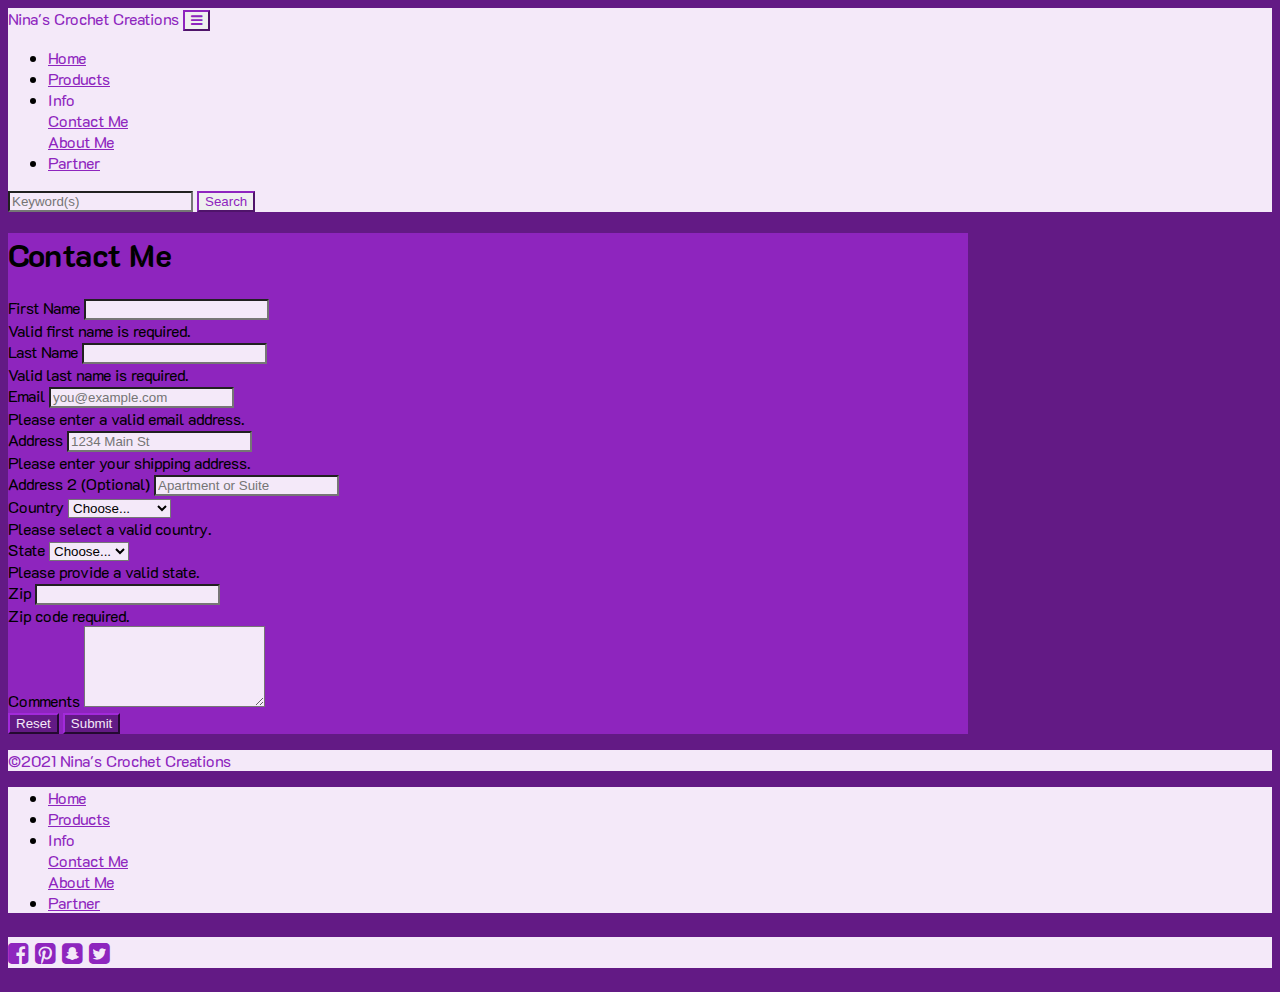
==== contact.html @ 34ac6e77 "Work thus far" ====
<!doctype html>
<html lang="en">

<head>
    <!-- Required meta tags -->
    <meta charset="utf-8">
    <meta name="viewport" content="width=device-width, initial-scale=1, shrink-to-fit=no">

    <!-- Bootstrap CSS -->
    <link rel="stylesheet" href="https://cdn.jsdelivr.net/npm/bootstrap@4.5.3/dist/css/bootstrap.min.css"
        integrity="sha384-TX8t27EcRE3e/ihU7zmQxVncDAy5uIKz4rEkgIXeMed4M0jlfIDPvg6uqKI2xXr2" crossorigin="anonymous">
    <link rel="stylesheet" href="css\styles.css">

    <!-- Google Fonts -->
    <link rel="preconnect" href="https://fonts.gstatic.com">
    <link href="https://fonts.googleapis.com/css2?family=Asul&display=swap" rel="stylesheet">
    <link rel="preconnect" href="https://fonts.gstatic.com">
    <link href="https://fonts.googleapis.com/css2?family=K2D&display=swap" rel="stylesheet">

    <!-- Font Awesome -->
    <link rel="stylesheet" href="https://cdnjs.cloudflare.com/ajax/libs/font-awesome/4.7.0/css/font-awesome.min.css">

    <title>Nina's Crochet Creations</title>
</head>

<body class="contactbody">

    <!-- Navbar -->
    <nav class="navbar navbar-expand-lg purplelight">
        <a class="navbar-brand purpleheart mx-2">Nina's Crochet Creations</a>
        <button class="navbar-toggler btn btn-outline-purple ham" type="button" data-toggle="collapse"
            data-target="#navbarSupportedContent" aria-controls="navbarSupportedContent" aria-expanded="false"
            aria-label="Toggle navigation">
            <span><i class="fa fa-bars purpleheart ham" aria-hidden="true"></i></span>
        </button>

        <div class="collapse navbar-collapse" id="navbarSupportedContent">
            <ul class="navbar-nav ml-auto">
                <li class="nav-item active">
                    <a class="nav-link mx-2 purpleheart" href="index.html">Home</a>
                </li>
                <li class="nav-item">
                    <a class="nav-link mx-2 purpleheart" href="index.html#products">Products</a>
                </li>
                <li class="nav-item dropdown">
                    <a class="nav-link dropdown-toggle mx-2 purpleheart" id="navbarDropdown" role="button"
                        data-toggle="dropdown" aria-haspopup="true" aria-expanded="false">Info</a>
                    <div class="dropdown-menu purplelight" aria-labelledby="navbarDropdown">
                        <a class="dropdown-item purpleheart" href="contact.html" target="_blank">Contact Me</a>
                        <div class="dropdown-divider"></div>
                        <a class="dropdown-item purpleheart" href="#" target="_blank">About Me</a>
                    </div>
                </li>
                <li class="nav-item">
                    <a class="nav-link mx-2 purpleheart" href="https://djlarj.github.io/wfb_final-project/"
                        target="_blank">Partner</a>
                </li>
            </ul>
            <form class="form-inline my-2 my-lg-0 mx-2">
                <input class="form-control mr-sm-3 purplelight" type="search" placeholder="Keyword(s)"
                    aria-label="Search">
                <button class="btn btn-outline-purple my-2 my-sm-0 srchbtn" type="submit">Search</button>
            </form>
        </div>
    </nav>

    <!-- Form -->
    <div class="col-md-8 order-md-1 formcont text-white mx-auto">
        <div class="my-5 pt-5 text-center">
            <h1>Contact Me</h1>
        </div>    
        <form class="needs-validation" novalidate action="action.html" target="_self">
            <div class="row">
                <div class="col-md-6 mb-3">
                    <label for="firstName">First Name</label>
                    <input type="text" class="form-control" id="firstName" placeholder="" value="" required>
                    <div class="invalid-feedback">
                        Valid first name is required.
                    </div>
                </div>
                <div class="col-md-6 mb-3">
                    <label for="lastName">Last Name</label>
                    <input type="text" class="form-control" id="lastName" placeholder="" value="" required>
                    <div class="invalid-feedback">
                        Valid last name is required.
                    </div>
                </div>
            </div>

            <div class="mb-3">
                <label for="email">Email</label>
                <input type="email" class="form-control" id="email" placeholder="you@example.com" value="" required>
                <div class="invalid-feedback">
                    Please enter a valid email address.
                </div>
            </div>

            <div class="mb-3">
                <label for="address">Address</label>
                <input type="text" class="form-control" id="address" placeholder="1234 Main St" required>
                <div class="invalid-feedback">
                    Please enter your shipping address.
                </div>
            </div>

            <div class="mb-3">
                <label for="address2">Address 2 <span class="text-light">(Optional)</span></label>
                <input type="text" class="form-control" id="address2" placeholder="Apartment or Suite">
            </div>

            <div class="row">
                <div class="col-md-5 mb-3">
                    <label for="country">Country</label>
                    <select class="custom-select d-block w-100" id="country" required>
                        <option value="">Choose...</option>
                        <option>United States</option>
                    </select>
                    <div class="invalid-feedback">
                        Please select a valid country.
                    </div>
                </div>
                <div class="col-md-4 mb-3">
                    <label for="state">State</label>
                    <select class="custom-select d-block w-100" id="state" required>
                        <option value="">Choose...</option>
                        <option>California</option>
                    </select>
                    <div class="invalid-feedback">
                        Please provide a valid state.
                    </div>
                </div>
                <div class="col-md-3 mb-3">
                    <label for="zip">Zip</label>
                    <input type="text" class="form-control" id="zip" placeholder="" required>
                    <div class="invalid-feedback">
                        Zip code required.
                    </div>
                </div>
            </div>
            
            <div class="row">
                <div class="col-md-12 mb-3">
                    <label for="exampleFormControlTextarea1">Comments</label>
                    <textarea class="form-control" id="comments" rows="5"></textarea>
                </div>
            </div>

            <div class="row">
                <div class="col-md-3 mb-3">
                    <button class="btn btn-purple mr-3" type="reset" value="Reset">Reset</button>
                    <button class="btn btn-purple" type="submit" value="Submit">Submit</button>
                </div>    
            </div>

        </form>
    </div>            

    <!-- Footer -->
    <footer class="container-fluid mt-5">
        <div class="row">
            <!-- copyright -->
            <div class="col d-flex justify-content-center font-weight-bold purpleheart purplelight">
                <p class="align-middle my-auto text-center">©2021 Nina's Crochet Creations</p>
            </div>
            <!-- navlinks -->
            <div class="col purplelight">
                <ul class="nav justify-content-center">
                    <li class="nav-item">
                        <a class="nav-link align-middle mx-1 purpleheart" href="index.html">Home</a>
                    </li>
                    <li class="nav-item">
                        <a class="nav-link align-middle mx-1 purpleheart" href="index.html#products">Products</a>
                    </li>
                    <li class="nav-item dropdown">
                        <a class="nav-link dropdown-toggle purpleheart mx-1" id="navbarDropdown" role="button"
                            data-toggle="dropdown" aria-haspopup="true" aria-expanded="false">Info</a>
                        <div class="dropdown-menu purplelight" aria-labelledby="navbarDropdown">
                            <a class="dropdown-item purpleheart" href="contact.html" target="_blank">Contact Me</a>
                            <div class="dropdown-divider"></div>
                            <a class="dropdown-item purpleheart" href="#" target="_blank">About Me</a>
                        </div>
                    </li>
                    <li class="nav-item">
                        <a class="nav-link align-middle mx-1 purpleheart"
                            href="https://djlarj.github.io/wfb_final-project/" target="_blank">Partner</a>
                    </li>
                </ul>
            </div>
            <!-- socialmedialinks -->
            <div class="col d-flex justify-content-center purplelight">
                <p class="my-auto text-center social">
                    <a class="align-middle mx-3 purpleheart" href="https://www.facebook.com" target="_blank"><i
                            class="fa fa-facebook-square" aria-hidden="true"></i></a>
                    <a class="align-middle mx-3 purpleheart" href="https://www.pinterest.com/" target="_blank"><i
                            class="fa fa-pinterest-square" aria-hidden="true"></i></a>
                    <a class="align-middle mx-3 purpleheart" href="https://www.snapchat.com/" target="_blank"><i
                            class="fa fa-snapchat-square" aria-hidden="true"></i></a>
                    <a class="align-middle mx-3 purpleheart" href="https://www.twitter.com" target="_blank"><i
                            class="fa fa-twitter-square" aria-hidden="true"></i></a>
                </p>
            </div>
        </div>
    </footer>

    <!-- Option 1: jQuery and Bootstrap Bundle (includes Popper) -->
    <script src="https://code.jquery.com/jquery-3.5.1.slim.min.js"
        integrity="sha384-DfXdz2htPH0lsSSs5nCTpuj/zy4C+OGpamoFVy38MVBnE+IbbVYUew+OrCXaRkfj" crossorigin="anonymous">
    </script>
    <script src="https://cdn.jsdelivr.net/npm/bootstrap@4.5.3/dist/js/bootstrap.bundle.min.js"
        integrity="sha384-ho+j7jyWK8fNQe+A12Hb8AhRq26LrZ/JpcUGGOn+Y7RsweNrtN/tE3MoK7ZeZDyx" crossorigin="anonymous">
    </script>

    <script>
        // Example starter JavaScript for disabling form submissions if there are invalid fields
        (function () {
            'use strict';

            window.addEventListener('load', function () {
                // Fetch all the forms we want to apply custom Bootstrap validation styles to
                var forms = document.getElementsByClassName('needs-validation');

                // Loop over them and prevent submission
                var validation = Array.prototype.filter.call(forms, function (form) {
                    form.addEventListener('submit', function (event) {
                        if (form.checkValidity() === false) {
                            event.preventDefault();
                            event.stopPropagation();
                        }
                        form.classList.add('was-validated');
                    }, false);
                });
            }, false);
        })();
    </script>

</body>

</html>
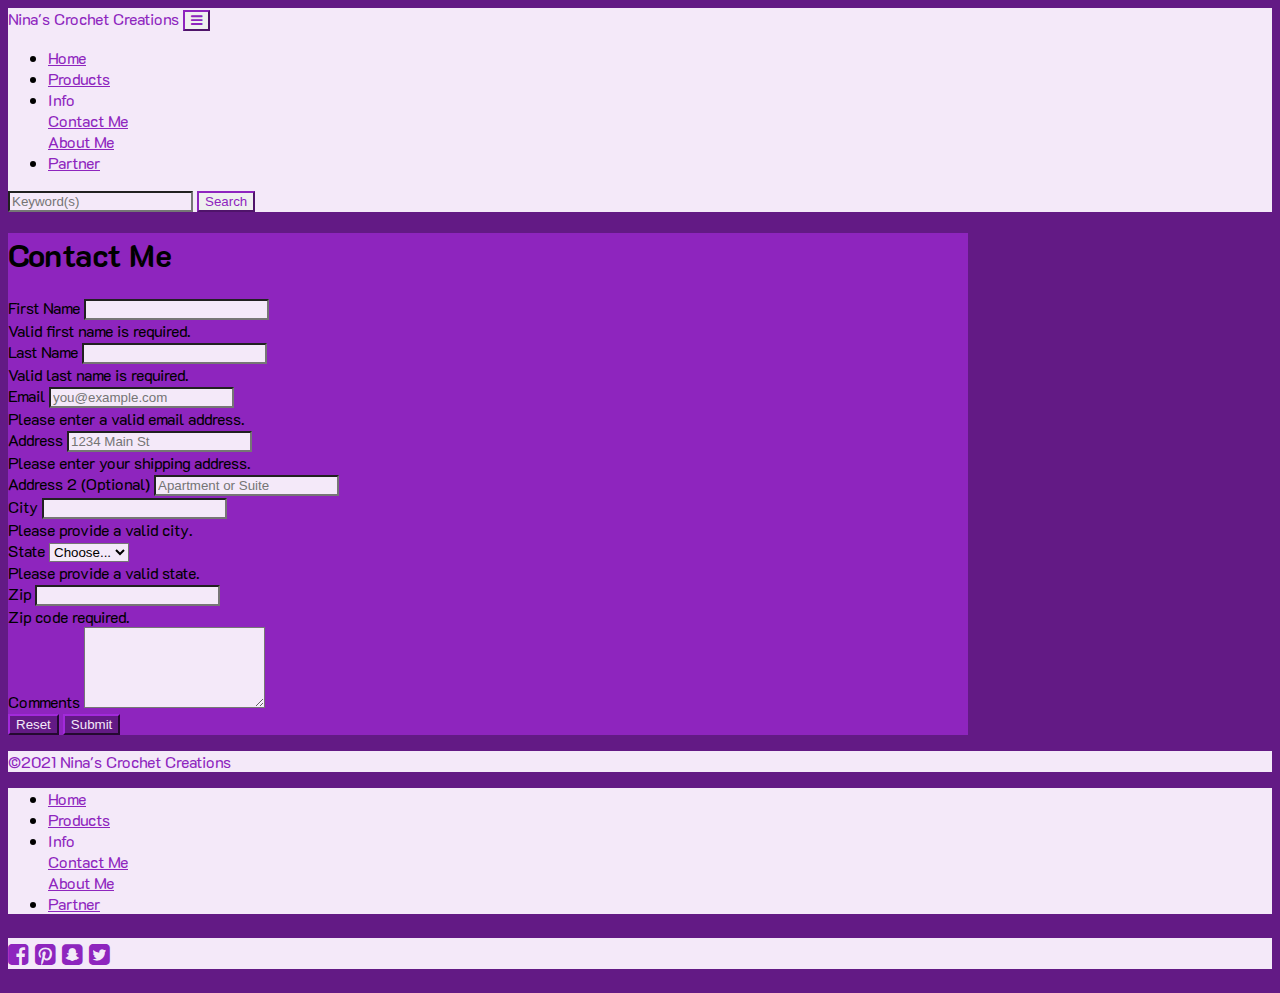
==== commit 6f38854b: "Fixed Contact form. Changed Contry field to City and added all 50 state abbreviations to State drop " ====
--- a/contact.html
+++ b/contact.html
@@ -110,20 +110,66 @@
 
             <div class="row">
                 <div class="col-md-5 mb-3">
-                    <label for="country">Country</label>
-                    <select class="custom-select d-block w-100" id="country" required>
-                        <option value="">Choose...</option>
-                        <option>United States</option>
-                    </select>
-                    <div class="invalid-feedback">
-                        Please select a valid country.
+                    <label for="city">City</label>
+                    <input type="text" class="form-control" id="city" placeholder="" required>
+                    <div class="invalid-feedback">
+                        Please provide a valid city.
                     </div>
                 </div>
                 <div class="col-md-4 mb-3">
                     <label for="state">State</label>
                     <select class="custom-select d-block w-100" id="state" required>
                         <option value="">Choose...</option>
-                        <option>California</option>
+                        <option>AL</option>
+                        <option>AK</option>
+                        <option>AZ</option>
+                        <option>AR</option>
+                        <option>CA</option>
+                        <option>CO</option>
+                        <option>CT</option>
+                        <option>DE</option>
+                        <option>FL</option>
+                        <option>GA</option>
+                        <option>HI</option>
+                        <option>ID</option>
+                        <option>IL</option>
+                        <option>IN</option>
+                        <option>IA</option>
+                        <option>KS</option>
+                        <option>KY</option>
+                        <option>LA</option>
+                        <option>ME</option>
+                        <option>MD</option>
+                        <option>MA</option>
+                        <option>MI</option>
+                        <option>MN</option>
+                        <option>MS</option>
+                        <option>MO</option>
+                        <option>MT</option>
+                        <option>NE</option>
+                        <option>NV</option>
+                        <option>NH</option>
+                        <option>NJ</option>
+                        <option>NM</option>
+                        <option>NY</option>
+                        <option>NC</option>
+                        <option>ND</option>
+                        <option>OH</option>
+                        <option>OK</option>
+                        <option>OR</option>
+                        <option>PA</option>
+                        <option>RI</option>
+                        <option>SC</option>
+                        <option>SD</option>
+                        <option>TN</option>
+                        <option>TX</option>
+                        <option>UT</option>
+                        <option>VT</option>
+                        <option>VA</option>
+                        <option>WA</option>
+                        <option>WV</option>
+                        <option>WI</option>
+                        <option>WY</option>
                     </select>
                     <div class="invalid-feedback">
                         Please provide a valid state.
